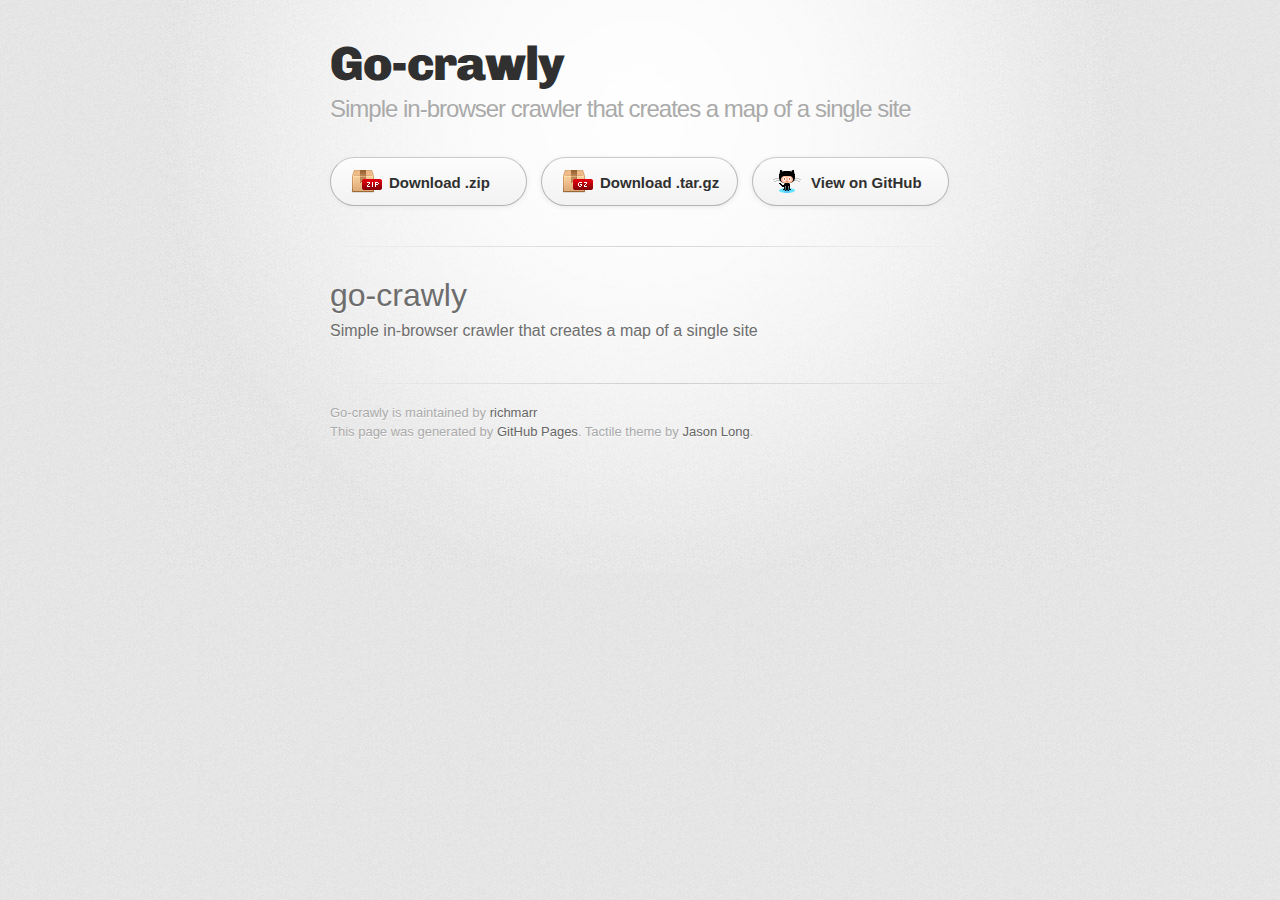
==== index.html @ 1beaedc5 "Create gh-pages branch via GitHub" ====
<!DOCTYPE html>
<html>
  <head>
    <meta charset='utf-8'>
    <meta http-equiv="X-UA-Compatible" content="chrome=1">
    <link href='https://fonts.googleapis.com/css?family=Chivo:900' rel='stylesheet' type='text/css'>
    <link rel="stylesheet" type="text/css" href="stylesheets/stylesheet.css" media="screen" />
    <link rel="stylesheet" type="text/css" href="stylesheets/pygment_trac.css" media="screen" />
    <link rel="stylesheet" type="text/css" href="stylesheets/print.css" media="print" />
    <!--[if lt IE 9]>
    <script src="//html5shiv.googlecode.com/svn/trunk/html5.js"></script>
    <![endif]-->
    <title>Go-crawly by richmarr</title>
  </head>

  <body>
    <div id="container">
      <div class="inner">

        <header>
          <h1>Go-crawly</h1>
          <h2>Simple in-browser crawler that creates a map of a single site</h2>
        </header>

        <section id="downloads" class="clearfix">
          <a href="https://github.com/richmarr/go-crawly/zipball/master" id="download-zip" class="button"><span>Download .zip</span></a>
          <a href="https://github.com/richmarr/go-crawly/tarball/master" id="download-tar-gz" class="button"><span>Download .tar.gz</span></a>
          <a href="https://github.com/richmarr/go-crawly" id="view-on-github" class="button"><span>View on GitHub</span></a>
        </section>

        <hr>

        <section id="main_content">
          <h1>go-crawly</h1>

<p>Simple in-browser crawler that creates a map of a single site</p>
        </section>

        <footer>
          Go-crawly is maintained by <a href="https://github.com/richmarr">richmarr</a><br>
          This page was generated by <a href="http://pages.github.com">GitHub Pages</a>. Tactile theme by <a href="http://twitter.com/jasonlong">Jason Long</a>.
        </footer>

        
      </div>
    </div>
  </body>
</html>
---- stylesheets/stylesheet.css ----
/* http://meyerweb.com/eric/tools/css/reset/ 
   v2.0 | 20110126
   License: none (public domain)
*/
html, body, div, span, applet, object, iframe,
h1, h2, h3, h4, h5, h6, p, blockquote, pre,
a, abbr, acronym, address, big, cite, code,
del, dfn, em, img, ins, kbd, q, s, samp,
small, strike, strong, sub, sup, tt, var,
b, u, i, center,
dl, dt, dd, ol, ul, li,
fieldset, form, label, legend,
table, caption, tbody, tfoot, thead, tr, th, td,
article, aside, canvas, details, embed, 
figure, figcaption, footer, header, hgroup, 
menu, nav, output, ruby, section, summary,
time, mark, audio, video {
	margin: 0;
	padding: 0;
	border: 0;
	font-size: 100%;
	font: inherit;
	vertical-align: baseline;
}
/* HTML5 display-role reset for older browsers */
article, aside, details, figcaption, figure, 
footer, header, hgroup, menu, nav, section {
	display: block;
}
body {
	line-height: 1;
}
ol, ul {
	list-style: none;
}
blockquote, q {
	quotes: none;
}
blockquote:before, blockquote:after,
q:before, q:after {
	content: '';
	content: none;
}
table {
	border-collapse: collapse;
	border-spacing: 0;
}

/* LAYOUT STYLES */
body {
  font-size: 1em;
  line-height: 1.5; 
  background: #e7e7e7 url(../images/body-bg.png) 0 0 repeat;
  font-family: 'Helvetica Neue', Helvetica, Arial, serif;
  text-shadow: 0 1px 0 rgba(255, 255, 255, 0.8);
  color: #6d6d6d;
}

a {
  color: #d5000d;
}
a:hover {
  color: #c5000c;
}

header {
  padding-top: 35px;
  padding-bottom: 25px;
}

header h1 {
  font-family: 'Chivo', 'Helvetica Neue', Helvetica, Arial, serif; font-weight: 900;
  letter-spacing: -1px;
  font-size: 48px;
  color: #303030;
  line-height: 1.2;
}

header h2 {
  letter-spacing: -1px;
  font-size: 24px;
  color: #aaa;
  font-weight: normal;
  line-height: 1.3;
}

#container {
  background: transparent url(../images/highlight-bg.jpg) 50% 0 no-repeat;
  min-height: 595px;
}

.inner {
  width: 620px;
  margin: 0 auto;
}

#container .inner img {
  max-width: 100%;
}

#downloads {
  margin-bottom: 40px;
}

a.button {
  -moz-border-radius: 30px;
  -webkit-border-radius: 30px;                     
  border-radius: 30px;
  border-top: solid 1px #cbcbcb;
  border-left: solid 1px #b7b7b7;
  border-right: solid 1px #b7b7b7;
  border-bottom: solid 1px #b3b3b3;
  color: #303030;
  line-height: 25px;
  font-weight: bold;
  font-size: 15px;
  padding: 12px 8px 12px 8px;
  display: block;
  float: left;
  width: 179px;
  margin-right: 14px;  
  background: #fdfdfd; /* Old browsers */
  background: -moz-linear-gradient(top,  #fdfdfd 0%, #f2f2f2 100%); /* FF3.6+ */
  background: -webkit-gradient(linear, left top, left bottom, color-stop(0%,#fdfdfd), color-stop(100%,#f2f2f2)); /* Chrome,Safari4+ */
  background: -webkit-linear-gradient(top,  #fdfdfd 0%,#f2f2f2 100%); /* Chrome10+,Safari5.1+ */
  background: -o-linear-gradient(top,  #fdfdfd 0%,#f2f2f2 100%); /* Opera 11.10+ */
  background: -ms-linear-gradient(top,  #fdfdfd 0%,#f2f2f2 100%); /* IE10+ */
  background: linear-gradient(top,  #fdfdfd 0%,#f2f2f2 100%); /* W3C */
  filter: progid:DXImageTransform.Microsoft.gradient( startColorstr='#fdfdfd', endColorstr='#f2f2f2',GradientType=0 ); /* IE6-9 */
  -webkit-box-shadow: 10px 10px 5px #888;
  -moz-box-shadow: 10px 10px 5px #888;
  box-shadow: 0px 1px 5px #e8e8e8;
}
a.button:hover {
  border-top: solid 1px #b7b7b7;
  border-left: solid 1px #b3b3b3;
  border-right: solid 1px #b3b3b3;
  border-bottom: solid 1px #b3b3b3;
  background: #fafafa; /* Old browsers */
  background: -moz-linear-gradient(top,  #fdfdfd 0%, #f6f6f6 100%); /* FF3.6+ */
  background: -webkit-gradient(linear, left top, left bottom, color-stop(0%,#fdfdfd), color-stop(100%,#f6f6f6)); /* Chrome,Safari4+ */
  background: -webkit-linear-gradient(top,  #fdfdfd 0%,#f6f6f6 100%); /* Chrome10+,Safari5.1+ */
  background: -o-linear-gradient(top,  #fdfdfd 0%,#f6f6f6 100%); /* Opera 11.10+ */
  background: -ms-linear-gradient(top,  #fdfdfd 0%,#f6f6f6 100%); /* IE10+ */
  background: linear-gradient(top,  #fdfdfd 0%,#f6f6f6, 100%); /* W3C */
  filter: progid:DXImageTransform.Microsoft.gradient( startColorstr='#fdfdfd', endColorstr='#f6f6f6',GradientType=0 ); /* IE6-9 */
}

a.button span {
  padding-left: 50px;
  display: block;
  height: 23px;
}

#download-zip span {
  background: transparent url(../images/zip-icon.png) 12px 50% no-repeat;
}
#download-tar-gz span {
  background: transparent url(../images/tar-gz-icon.png) 12px 50% no-repeat;
}
#view-on-github span {
  background: transparent url(../images/octocat-icon.png) 12px 50% no-repeat;
}
#view-on-github {
  margin-right: 0;
}

code, pre {
  font-family: Monaco, "Bitstream Vera Sans Mono", "Lucida Console", Terminal;
  color: #222;
  margin-bottom: 30px;
  font-size: 14px;
}

code {
  background-color: #f2f2f2;
  border: solid 1px #ddd;
  padding: 0 3px;
}

pre {
  padding: 20px;
  background: #303030;
  color: #f2f2f2;
  text-shadow: none;
  overflow: auto;
}
pre code {
  color: #f2f2f2;
  background-color: #303030;
  border: none;
  padding: 0;
}

ul, ol, dl {
  margin-bottom: 20px;
}


/* COMMON STYLES */

hr {
  height: 1px;
  line-height: 1px;
  margin-top: 1em;
  padding-bottom: 1em;
  border: none;
  background: transparent url('../images/hr.png') 50% 0 no-repeat;
}

strong {
  font-weight: bold;
}

em {
  font-style: italic;
}

table {
  width: 100%;
  border: 1px solid #ebebeb;
}

th {
  font-weight: 500;
}

td {
  border: 1px solid #ebebeb;
  text-align: center; 
  font-weight: 300;
}

form {
  background: #f2f2f2;
  padding: 20px;
  
}


/* GENERAL ELEMENT TYPE STYLES */

h1 {
  font-size: 32px;
} 

h2 {
  font-size: 22px;
  font-weight: bold;
  color: #303030;
  margin-bottom: 8px;
} 

h3 {
  color: #d5000d;
  font-size: 18px;
  font-weight: bold;
  margin-bottom: 8px;
} 
 
h4 {
  font-size: 16px;
  color: #303030;
  font-weight: bold;
} 

h5 {
  font-size: 1em;
  color: #303030;
} 

h6 {
  font-size: .8em;
  color: #303030;
} 

p {
  font-weight: 300;
  margin-bottom: 20px;
}
 
a {
  text-decoration: none;
}

p a {
  font-weight: 400;
}

blockquote {
  font-size: 1.6em;
  border-left: 10px solid #e9e9e9;
  margin-bottom: 20px;
  padding: 0 0 0 30px;
}

ul li {
  list-style: disc inside;
  padding-left: 20px;
}

ol li {
  list-style: decimal inside;
  padding-left: 3px;
}

dl dt {
  color: #303030;
}

footer {
  background: transparent url('../images/hr.png') 0 0 no-repeat;
  margin-top: 40px;
  padding-top: 20px;
  padding-bottom: 30px;
  font-size: 13px;
  color: #aaa;
}

footer a {
  color: #666;
}
footer a:hover {
  color: #444;
}

/* MISC */
.clearfix:after {
  clear: both;
  content: '.';
  display: block;
  visibility: hidden;
  height: 0;
}

.clearfix {display: inline-block;}
* html .clearfix {height: 1%;}
.clearfix {display: block;}

/* #Media Queries
================================================== */

/* Smaller than standard 960 (devices and browsers) */
@media only screen and (max-width: 959px) {}

/* Tablet Portrait size to standard 960 (devices and browsers) */
@media only screen and (min-width: 768px) and (max-width: 959px) {}

/* All Mobile Sizes (devices and browser) */
@media only screen and (max-width: 767px) {
  header {
    padding-top: 10px;
    padding-bottom: 10px;
  }
  #downloads {
    margin-bottom: 25px;
  }
  #download-zip, #download-tar-gz {
    display: none;
  }
  .inner {
    width: 94%;
    margin: 0 auto;
  }
}

/* Mobile Landscape Size to Tablet Portrait (devices and browsers) */
@media only screen and (min-width: 480px) and (max-width: 767px) {}

/* Mobile Portrait Size to Mobile Landscape Size (devices and browsers) */
@media only screen and (max-width: 479px) {}
---- stylesheets/pygment_trac.css ----
.highlight  { background: #ffffff; }
.highlight .c { color: #999988; font-style: italic } /* Comment */
.highlight .err { color: #a61717; background-color: #e3d2d2 } /* Error */
.highlight .k { font-weight: bold } /* Keyword */
.highlight .o { font-weight: bold } /* Operator */
.highlight .cm { color: #999988; font-style: italic } /* Comment.Multiline */
.highlight .cp { color: #999999; font-weight: bold } /* Comment.Preproc */
.highlight .c1 { color: #999988; font-style: italic } /* Comment.Single */
.highlight .cs { color: #999999; font-weight: bold; font-style: italic } /* Comment.Special */
.highlight .gd { color: #000000; background-color: #ffdddd } /* Generic.Deleted */
.highlight .gd .x { color: #000000; background-color: #ffaaaa } /* Generic.Deleted.Specific */
.highlight .ge { font-style: italic } /* Generic.Emph */
.highlight .gr { color: #aa0000 } /* Generic.Error */
.highlight .gh { color: #999999 } /* Generic.Heading */
.highlight .gi { color: #000000; background-color: #ddffdd } /* Generic.Inserted */
.highlight .gi .x { color: #000000; background-color: #aaffaa } /* Generic.Inserted.Specific */
.highlight .go { color: #888888 } /* Generic.Output */
.highlight .gp { color: #555555 } /* Generic.Prompt */
.highlight .gs { font-weight: bold } /* Generic.Strong */
.highlight .gu { color: #800080; font-weight: bold; } /* Generic.Subheading */
.highlight .gt { color: #aa0000 } /* Generic.Traceback */
.highlight .kc { font-weight: bold } /* Keyword.Constant */
.highlight .kd { font-weight: bold } /* Keyword.Declaration */
.highlight .kn { font-weight: bold } /* Keyword.Namespace */
.highlight .kp { font-weight: bold } /* Keyword.Pseudo */
.highlight .kr { font-weight: bold } /* Keyword.Reserved */
.highlight .kt { color: #445588; font-weight: bold } /* Keyword.Type */
.highlight .m { color: #009999 } /* Literal.Number */
.highlight .s { color: #d14 } /* Literal.String */
.highlight .na { color: #008080 } /* Name.Attribute */
.highlight .nb { color: #0086B3 } /* Name.Builtin */
.highlight .nc { color: #445588; font-weight: bold } /* Name.Class */
.highlight .no { color: #008080 } /* Name.Constant */
.highlight .ni { color: #800080 } /* Name.Entity */
.highlight .ne { color: #990000; font-weight: bold } /* Name.Exception */
.highlight .nf { color: #990000; font-weight: bold } /* Name.Function */
.highlight .nn { color: #555555 } /* Name.Namespace */
.highlight .nt { color: #000080 } /* Name.Tag */
.highlight .nv { color: #008080 } /* Name.Variable */
.highlight .ow { font-weight: bold } /* Operator.Word */
.highlight .w { color: #bbbbbb } /* Text.Whitespace */
.highlight .mf { color: #009999 } /* Literal.Number.Float */
.highlight .mh { color: #009999 } /* Literal.Number.Hex */
.highlight .mi { color: #009999 } /* Literal.Number.Integer */
.highlight .mo { color: #009999 } /* Literal.Number.Oct */
.highlight .sb { color: #d14 } /* Literal.String.Backtick */
.highlight .sc { color: #d14 } /* Literal.String.Char */
.highlight .sd { color: #d14 } /* Literal.String.Doc */
.highlight .s2 { color: #d14 } /* Literal.String.Double */
.highlight .se { color: #d14 } /* Literal.String.Escape */
.highlight .sh { color: #d14 } /* Literal.String.Heredoc */
.highlight .si { color: #d14 } /* Literal.String.Interpol */
.highlight .sx { color: #d14 } /* Literal.String.Other */
.highlight .sr { color: #009926 } /* Literal.String.Regex */
.highlight .s1 { color: #d14 } /* Literal.String.Single */
.highlight .ss { color: #990073 } /* Literal.String.Symbol */
.highlight .bp { color: #999999 } /* Name.Builtin.Pseudo */
.highlight .vc { color: #008080 } /* Name.Variable.Class */
.highlight .vg { color: #008080 } /* Name.Variable.Global */
.highlight .vi { color: #008080 } /* Name.Variable.Instance */
.highlight .il { color: #009999 } /* Literal.Number.Integer.Long */

.type-csharp .highlight .k { color: #0000FF }
.type-csharp .highlight .kt { color: #0000FF }
.type-csharp .highlight .nf { color: #000000; font-weight: normal }
.type-csharp .highlight .nc { color: #2B91AF }
.type-csharp .highlight .nn { color: #000000 }
.type-csharp .highlight .s { color: #A31515 }
.type-csharp .highlight .sc { color: #A31515 }
---- stylesheets/print.css ----
html, body, div, span, applet, object, iframe,
h1, h2, h3, h4, h5, h6, p, blockquote, pre,
a, abbr, acronym, address, big, cite, code,
del, dfn, em, img, ins, kbd, q, s, samp,
small, strike, strong, sub, sup, tt, var,
b, u, i, center,
dl, dt, dd, ol, ul, li,
fieldset, form, label, legend,
table, caption, tbody, tfoot, thead, tr, th, td,
article, aside, canvas, details, embed, 
figure, figcaption, footer, header, hgroup, 
menu, nav, output, ruby, section, summary,
time, mark, audio, video {
  margin: 0;
  padding: 0;
  border: 0;
  font-size: 100%;
  font: inherit;
  vertical-align: baseline;
}
/* HTML5 display-role reset for older browsers */
article, aside, details, figcaption, figure, 
footer, header, hgroup, menu, nav, section {
  display: block;
}
body {
  line-height: 1;
}
ol, ul {
  list-style: none;
}
blockquote, q {
  quotes: none;
}
blockquote:before, blockquote:after,
q:before, q:after {
  content: '';
  content: none;
}
table {
  border-collapse: collapse;
  border-spacing: 0;
}
body {
  font-size: 13px;
  line-height: 1.5; 
  font-family: 'Helvetica Neue', Helvetica, Arial, serif;
  color: #000;
}

a {
  color: #d5000d;
  font-weight: bold;
}

header {
  padding-top: 35px;
  padding-bottom: 10px;
}

header h1 {
  font-weight: bold;
  letter-spacing: -1px;
  font-size: 48px;
  color: #303030;
  line-height: 1.2;
}

header h2 {
  letter-spacing: -1px;
  font-size: 24px;
  color: #aaa;
  font-weight: normal;
  line-height: 1.3;
}
#downloads {
  display: none;
}
#main_content {
  padding-top: 20px;
}

code, pre {
  font-family: Monaco, "Bitstream Vera Sans Mono", "Lucida Console", Terminal;
  color: #222;
  margin-bottom: 30px;
  font-size: 12px;
}

code {
  padding: 0 3px;
}

pre {
  border: solid 1px #ddd;
  padding: 20px;
  overflow: auto;
}
pre code {
  padding: 0;
}

ul, ol, dl {
  margin-bottom: 20px;
}


/* COMMON STYLES */

table {
  width: 100%;
  border: 1px solid #ebebeb;
}

th {
  font-weight: 500;
}

td {
  border: 1px solid #ebebeb;
  text-align: center; 
  font-weight: 300;
}

form {
  background: #f2f2f2;
  padding: 20px;
  
}


/* GENERAL ELEMENT TYPE STYLES */

h1 {
  font-size: 2.8em;
} 

h2 {
  font-size: 22px;
  font-weight: bold;
  color: #303030;
  margin-bottom: 8px;
} 

h3 {
  color: #d5000d;
  font-size: 18px;
  font-weight: bold;
  margin-bottom: 8px;
} 
 
h4 {
  font-size: 16px;
  color: #303030;
  font-weight: bold;
} 

h5 {
  font-size: 1em;
  color: #303030;
} 

h6 {
  font-size: .8em;
  color: #303030;
} 

p {
  font-weight: 300;
  margin-bottom: 20px;
}
 
a {
  text-decoration: none;
}

p a {
  font-weight: 400;
}

blockquote {
  font-size: 1.6em;
  border-left: 10px solid #e9e9e9;
  margin-bottom: 20px;
  padding: 0 0 0 30px;
}

ul li {
  list-style: disc inside;
  padding-left: 20px;
}

ol li {
  list-style: decimal inside;
  padding-left: 3px;
}

dl dd {
  font-style: italic;
  font-weight: 100;
}

footer {
  margin-top: 40px;
  padding-top: 20px;
  padding-bottom: 30px;
  font-size: 13px;
  color: #aaa;
}

footer a {
  color: #666;
}

/* MISC */
.clearfix:after {
  clear: both;
  content: '.';
  display: block;
  visibility: hidden;
  height: 0;
}

.clearfix {display: inline-block;}
* html .clearfix {height: 1%;}
.clearfix {display: block;}
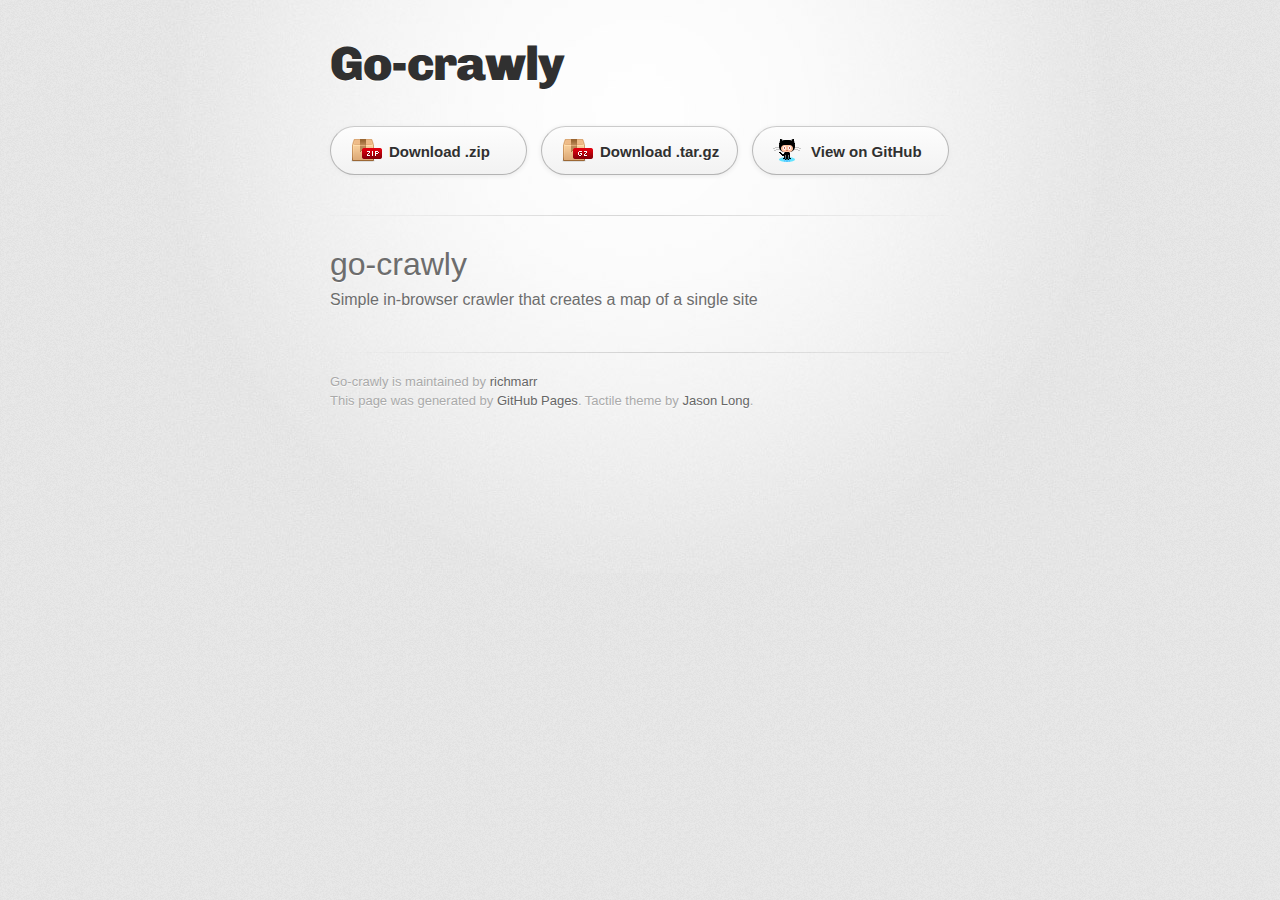
==== commit 019eafec: "Create gh-pages branch via GitHub" ====
--- a/index.html
+++ b/index.html
@@ -19,7 +19,7 @@
 
         <header>
           <h1>Go-crawly</h1>
-          <h2>Simple in-browser crawler that creates a map of a single site</h2>
+          <h2></h2>
         </header>
 
         <section id="downloads" class="clearfix">
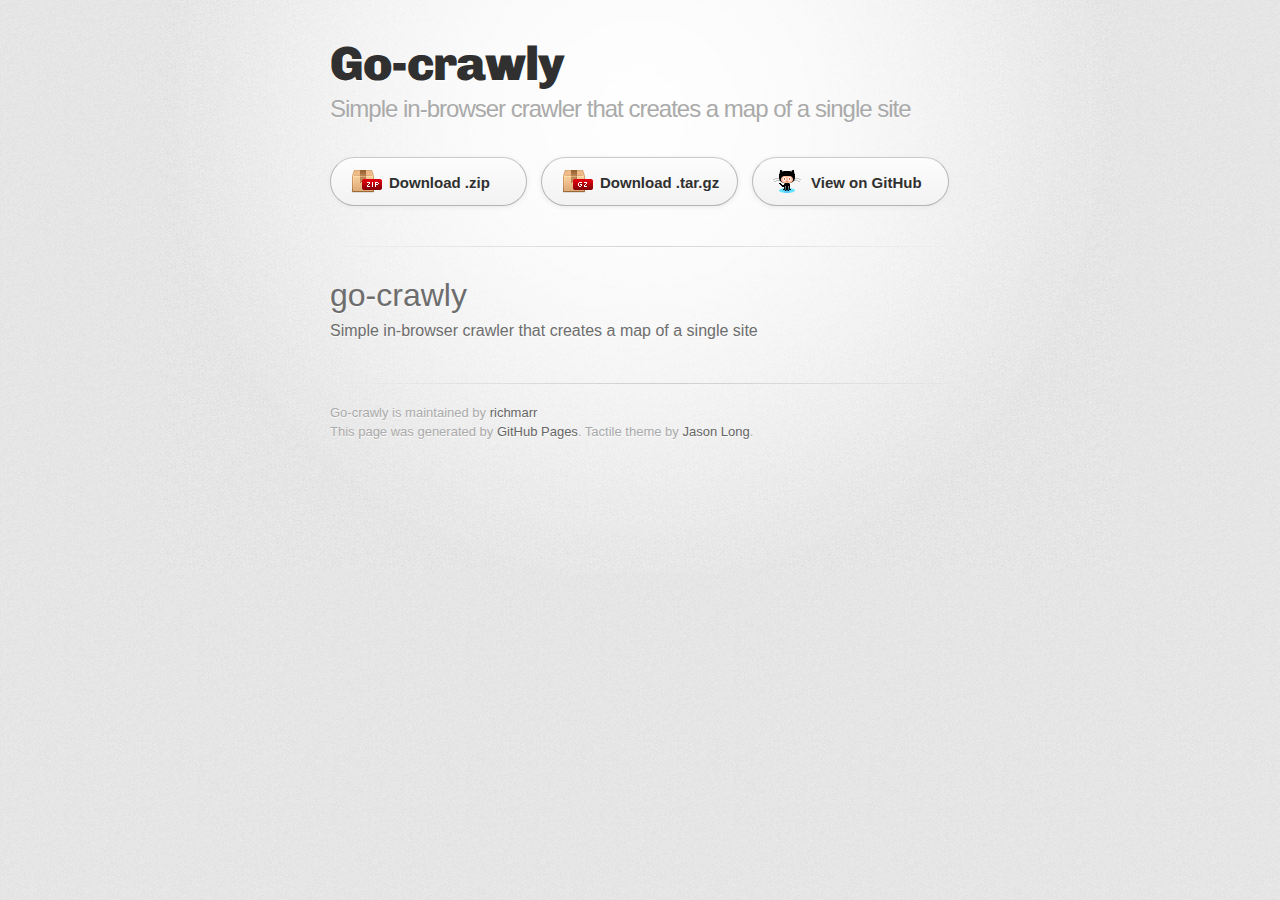
==== commit 9d8aebe5: "Merge" ====
--- a/index.html
+++ b/index.html
@@ -19,7 +19,7 @@
 
         <header>
           <h1>Go-crawly</h1>
-          <h2></h2>
+          <h2>Simple in-browser crawler that creates a map of a single site</h2>
         </header>
 
         <section id="downloads" class="clearfix">
@@ -33,7 +33,7 @@
         <section id="main_content">
           <h1>go-crawly</h1>
 
-<p>Simple in-browser crawler that creates a map of a single site</p>
+			<p>Simple in-browser crawler that creates a map of a single site</p>
         </section>
 
         <footer>
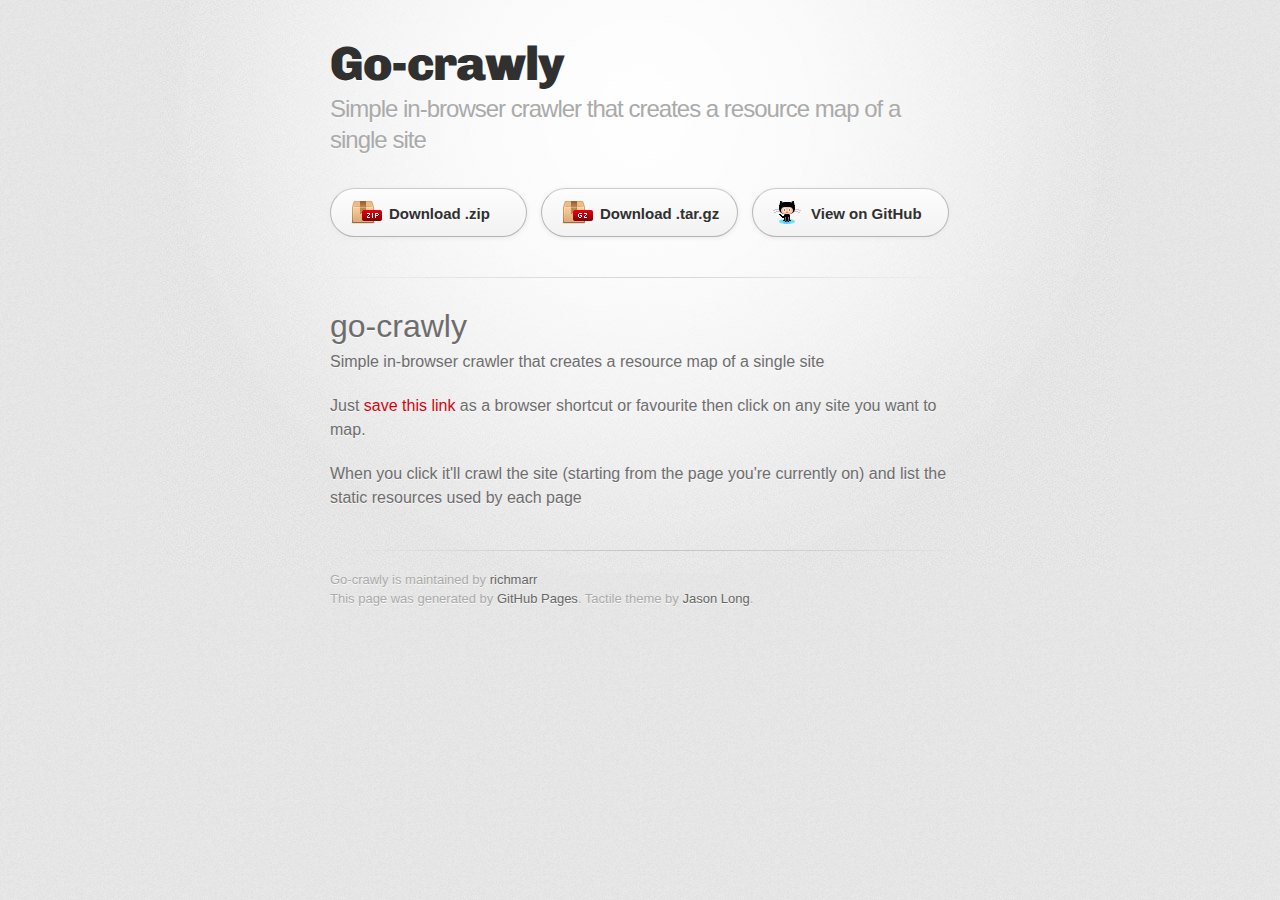
==== commit a0e303b9: "Added bookmarklet to pages" ====
--- a/index.html
+++ b/index.html
@@ -19,7 +19,7 @@
 
         <header>
           <h1>Go-crawly</h1>
-          <h2>Simple in-browser crawler that creates a map of a single site</h2>
+          <h2>Simple in-browser crawler that creates a resource map of a single site</h2>
         </header>
 
         <section id="downloads" class="clearfix">
@@ -32,9 +32,15 @@
 
         <section id="main_content">
           <h1>go-crawly</h1>
-
-			<p>Simple in-browser crawler that creates a map of a single site</p>
-        </section>
+			<p>Simple in-browser crawler that creates a resource map of a single site</p>
+			<p>
+				Just <a href='(function(){var d=document, s=d.createElement("script");s.src="//raw.github.com/richmarr/go-crawly/master/go.js";d.body.appendChild(s);})()'>save this link</a>
+				as a browser shortcut or favourite then click on any site you want to map.
+			</p>
+        	<p>
+        		When you click it'll crawl the site (starting from the page you're currently on) and list the static resources used by each page
+        	</p>
+		</section>
 
         <footer>
           Go-crawly is maintained by <a href="https://github.com/richmarr">richmarr</a><br>
